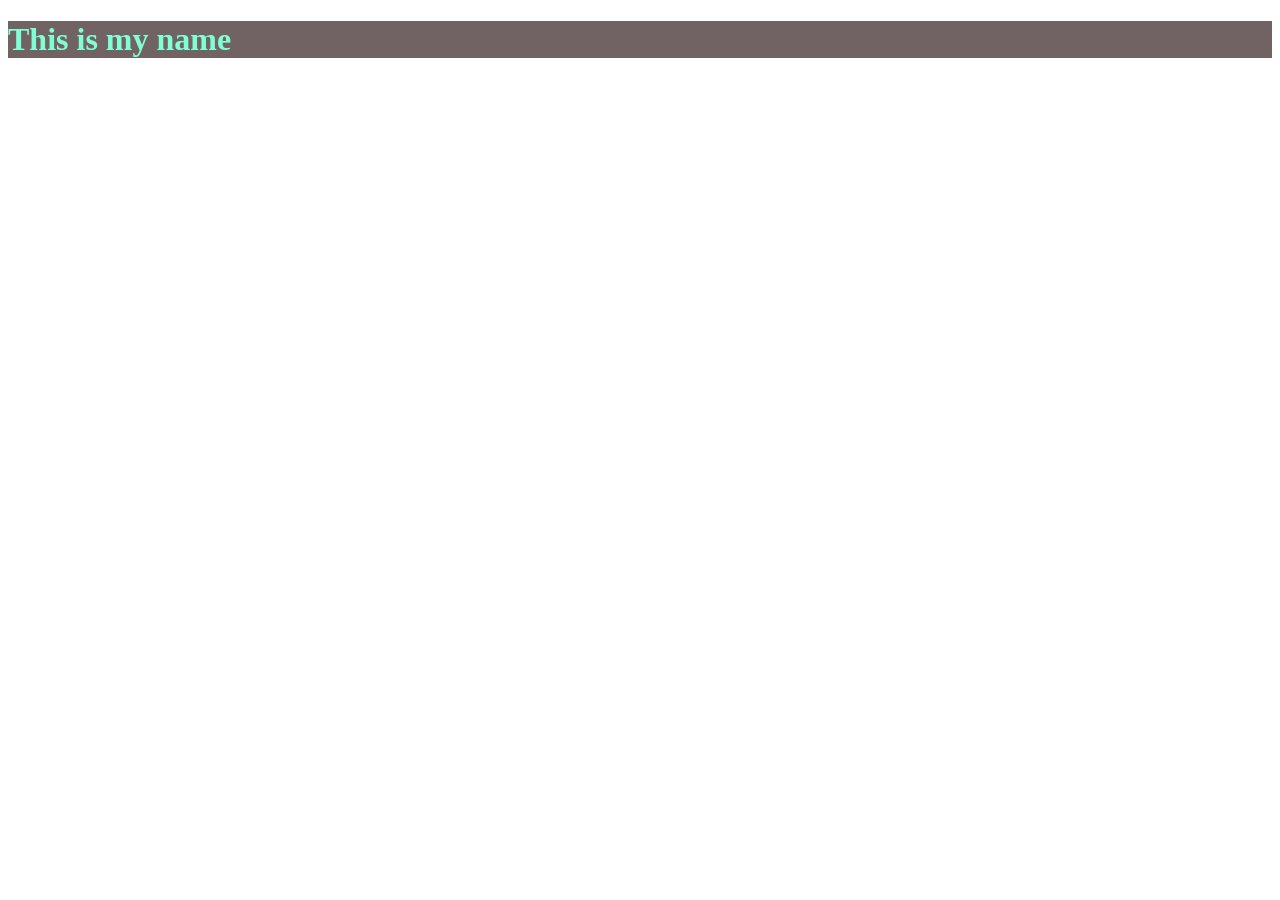
==== first.html @ 0bb47af7 "My first web project commit" ====
<!DOCTYPE html>
<html lang="en">
<head>
    <meta charset="UTF-8">
    <meta name="viewport" content="width=device-width, initial-scale=1.0">
    <title>Document</title>
    <link rel="stylesheet" href="style.css"
    </style>
</head>
<body>

    <body>
    <h1 style="color: aquamarine;">This is my name</h1>
</body>

</html>
---- style.css ----
/* h1{
    background-color: blanchedalmond;
} */



h1{
    background-color: rgb(113, 99, 99);
}
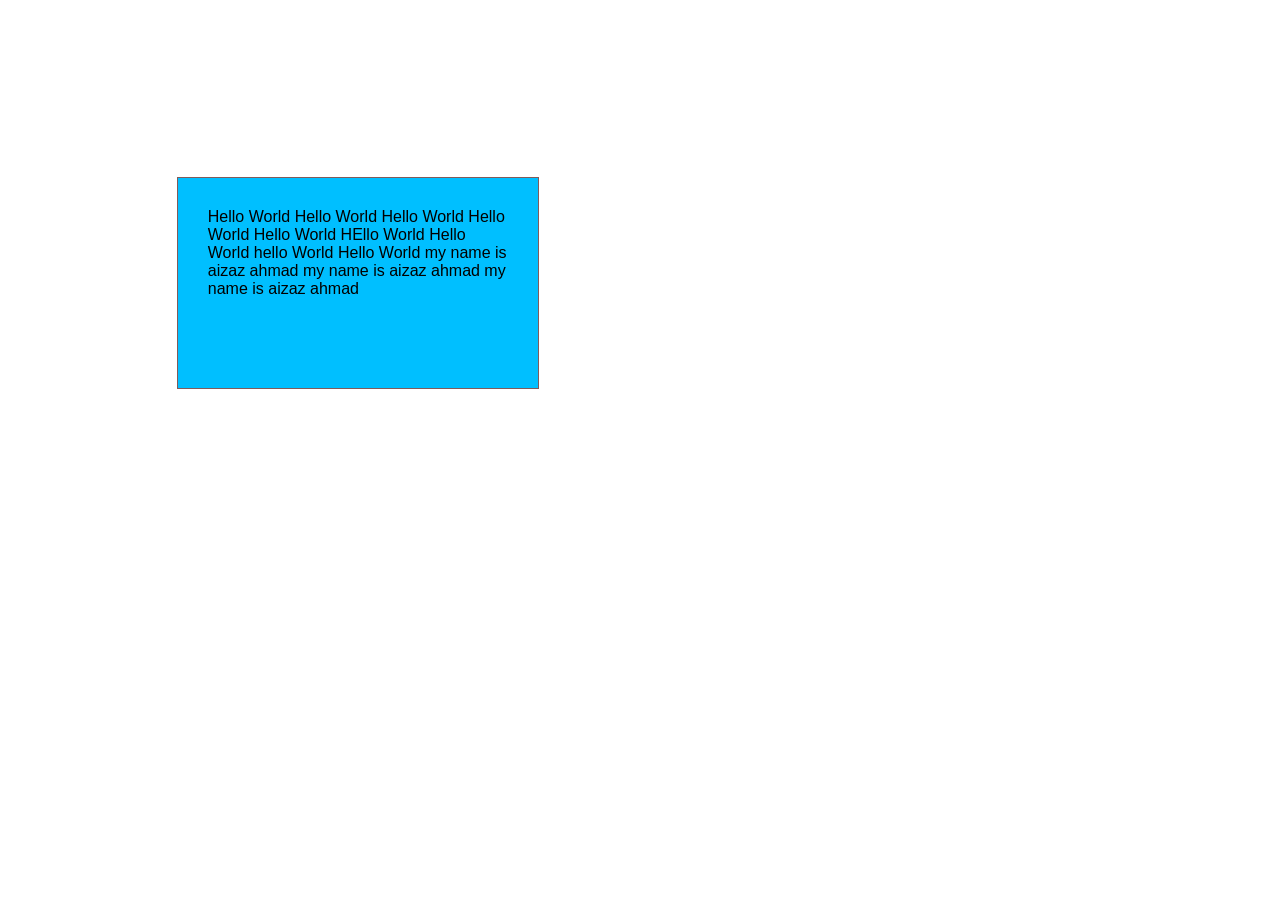
==== commit 54781bfe: "Rename web.html to index.html" ====
--- a/first.html
+++ b/first.html
@@ -4,13 +4,48 @@
     <meta charset="UTF-8">
     <meta name="viewport" content="width=device-width, initial-scale=1.0">
     <title>Document</title>
-    <link rel="stylesheet" href="style.css"
+    <style>
+    body {
+        font-family: Arial, sans-serif;
+        margin: 50px;
+        padding: 6%;
+        }
+    .box {
+            padding: 20px;
+            background-color: #7e0707;
+            border: 1px solid #805b5b;
+        }
+        .box {
+    width: 300px;
+    height: 150px;
+    background-color: lightblue;
+
+    margin: 50px;
+}
+.box {
+    background-color: rgb(0, 191, 255);
+
+    padding: 30px;
+}
     </style>
 </head>
 <body>
+    <div class="box">
+    Hello World
+    Hello World
+    Hello World
+    Hello World
+    Hello World
+    HEllo World
+    Hello World
+    hello World
+    Hello World
+    my name is aizaz ahmad
+    my name is aizaz ahmad
+    my name is aizaz ahmad
+</div>
+    
+</body>
+</html>
 
-    <body>
-    <h1 style="color: aquamarine;">This is my name</h1>
-</body>
 
-</html>
